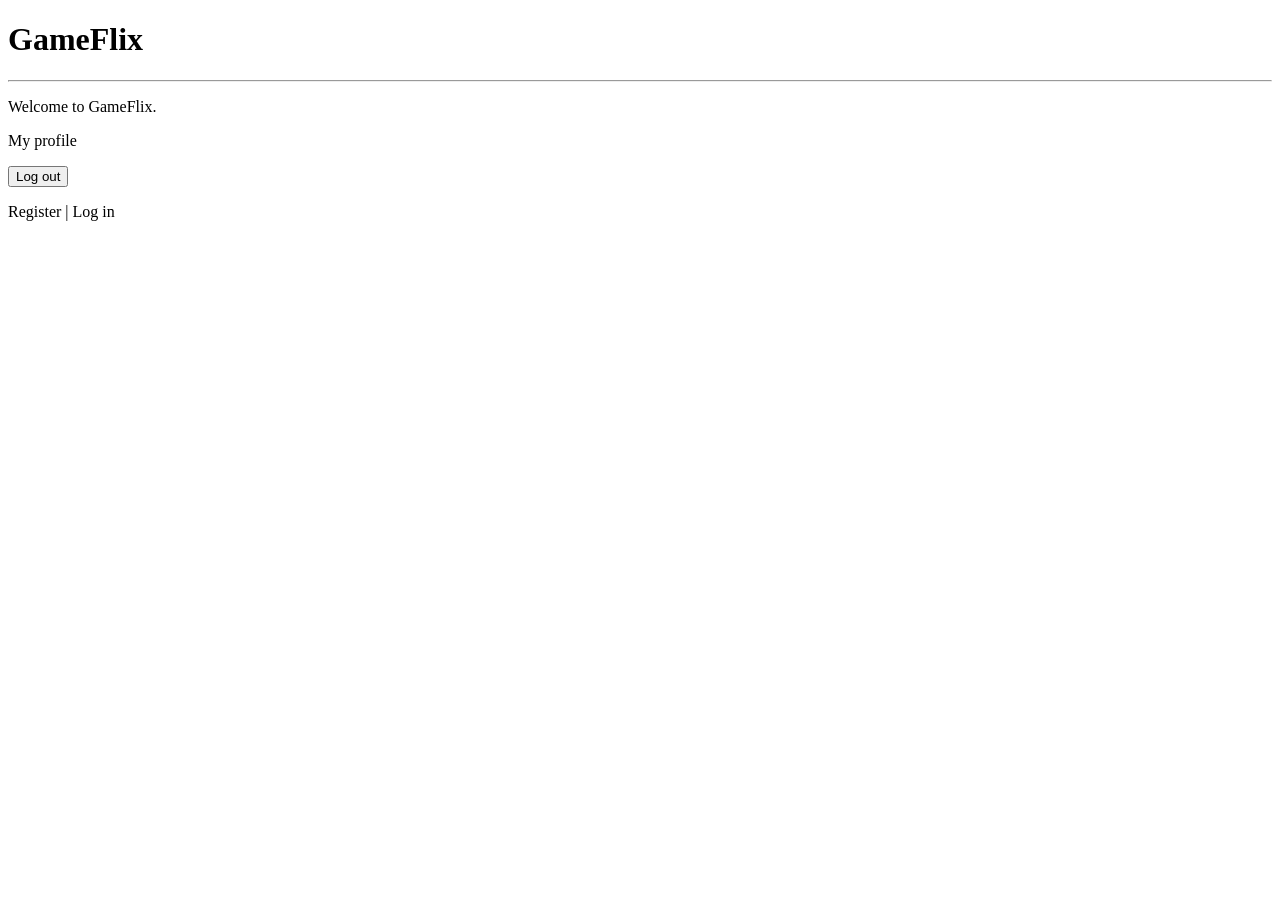
==== gameflix/src/main/resources/templates/index.html @ 510052ba "Add basic Thymeleaf frontend (register, login, profile)" ====
<!DOCTYPE html>
<html lang="en" xmlns:th="http://www.thymeleaf.org">
<head>
    <meta charset="UTF-8">
    <title>GameFlix</title>
</head>
<body>
<h1>GameFlix</h1>
<hr>
<p>Welcome to GameFlix.</p>
<div th:if="${loggedIn}">
    <p><a th:href="@{/profile}">My profile</a></p>
    <form th:action="@{/logout}" method="post"><button type="submit">Log out</button></form>
</div>
<div th:unless="${loggedIn}">
    <p><a th:href="@{/register}">Register</a> | <a th:href="@{/login}">Log in</a></p>
</div>
</body>
</html>
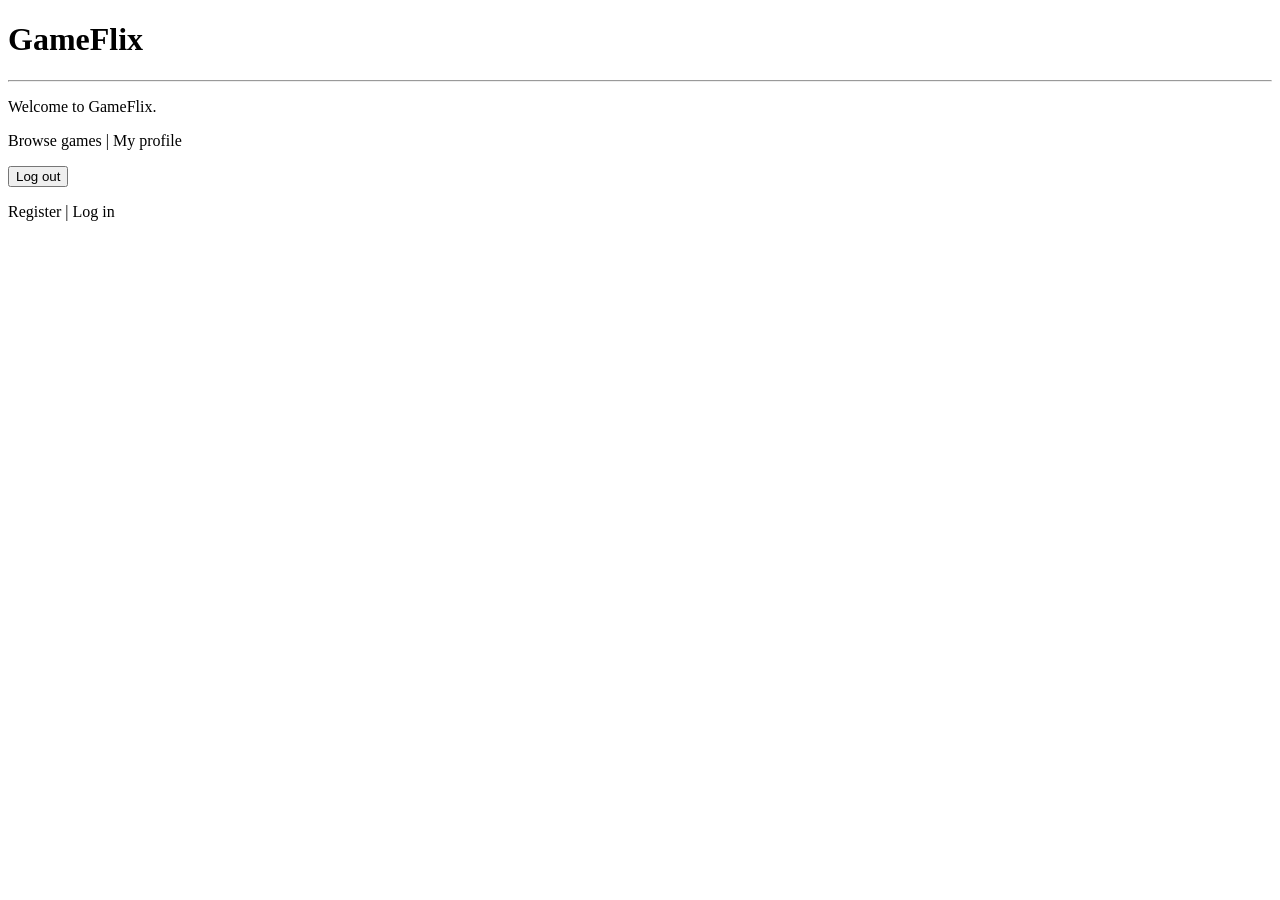
==== commit 257de955: "Add game catalog, search, game detail page and favorites" ====
--- a/gameflix/src/main/resources/templates/index.html
+++ b/gameflix/src/main/resources/templates/index.html
@@ -9,7 +9,7 @@
 <hr>
 <p>Welcome to GameFlix.</p>
 <div th:if="${loggedIn}">
-    <p><a th:href="@{/profile}">My profile</a></p>
+    <p><a th:href="@{/games}">Browse games</a> | <a th:href="@{/profile}">My profile</a></p>
     <form th:action="@{/logout}" method="post"><button type="submit">Log out</button></form>
 </div>
 <div th:unless="${loggedIn}">
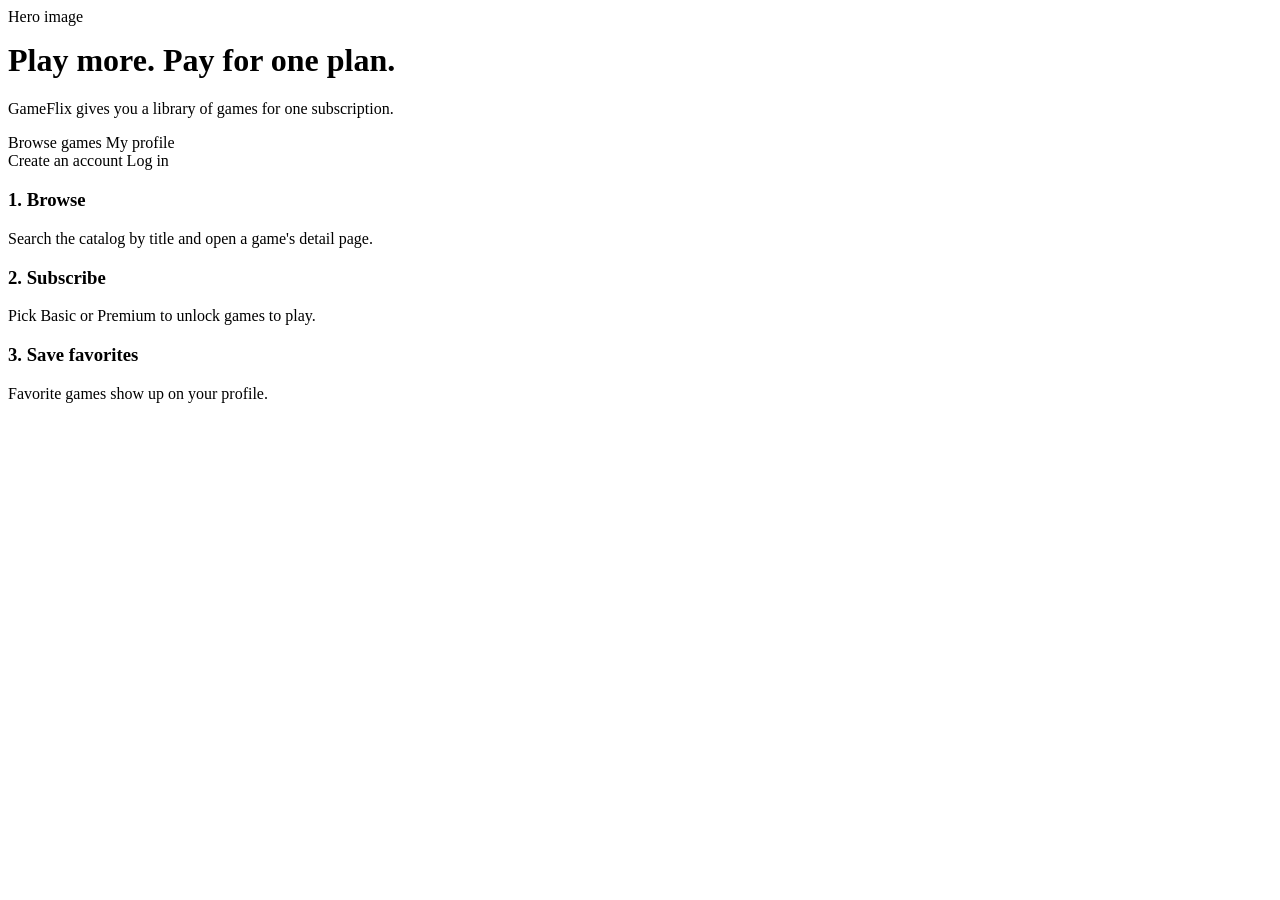
==== commit ae685113: "Add subscription toggle, password rules, wireframe UI" ====
--- a/gameflix/src/main/resources/templates/index.html
+++ b/gameflix/src/main/resources/templates/index.html
@@ -1,19 +1,28 @@
 <!DOCTYPE html>
 <html lang="en" xmlns:th="http://www.thymeleaf.org">
-<head>
-    <meta charset="UTF-8">
-    <title>GameFlix</title>
-</head>
+<head th:replace="~{fragments :: head}"></head>
 <body>
-<h1>GameFlix</h1>
-<hr>
-<p>Welcome to GameFlix.</p>
-<div th:if="${loggedIn}">
-    <p><a th:href="@{/games}">Browse games</a> | <a th:href="@{/profile}">My profile</a></p>
-    <form th:action="@{/logout}" method="post"><button type="submit">Log out</button></form>
-</div>
-<div th:unless="${loggedIn}">
-    <p><a th:href="@{/register}">Register</a> | <a th:href="@{/login}">Log in</a></p>
-</div>
+<header th:replace="${loggedIn} ? ~{fragments :: navUser} : ~{fragments :: navGuest}"></header>
+<main class="wrap">
+    <div class="box">
+        <div class="ph ph-hero"><span>Hero image</span></div>
+        <h1 style="margin-top:16px">Play more. Pay for one plan.</h1>
+        <p>GameFlix gives you a library of games for one subscription.</p>
+        <div th:if="${loggedIn}">
+            <a class="btn dark" th:href="@{/games}">Browse games</a>
+            <a class="btn" th:href="@{/profile}">My profile</a>
+        </div>
+        <div th:unless="${loggedIn}">
+            <a class="btn dark" th:href="@{/register}">Create an account</a>
+            <a class="btn" th:href="@{/login}">Log in</a>
+        </div>
+    </div>
+    <div class="cols">
+        <div class="box dashed"><h3>1. Browse</h3><p>Search the catalog by title and open a game's detail page.</p></div>
+        <div class="box dashed"><h3>2. Subscribe</h3><p>Pick Basic or Premium to unlock games to play.</p></div>
+        <div class="box dashed"><h3>3. Save favorites</h3><p>Favorite games show up on your profile.</p></div>
+    </div>
+</main>
+<footer th:replace="~{fragments :: footer}"></footer>
 </body>
 </html>
